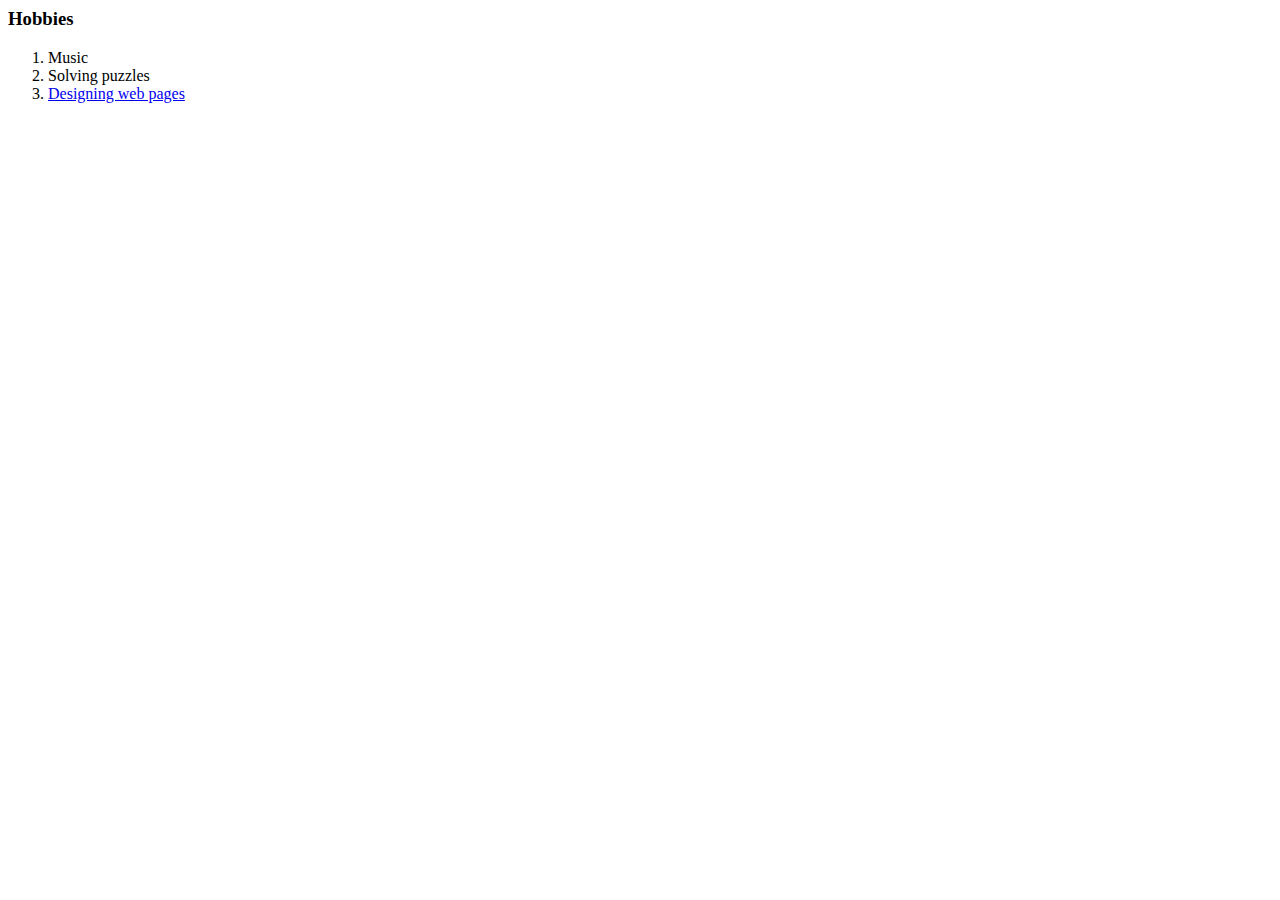
==== hobby.html @ 53726c1b "Commit" ====
<html>
    <head>
        <meta charset="utf-8">
        <title>
            Hobbies
        </title>
        <link rel="stylesheet" href="css/styles.css">
    </head>
    <body>
        <h3>Hobbies</h3>
        <ol>
            <li>Music</li>
            <li>Solving puzzles</li>
            <li><a href="#">Designing web pages</a></li>
        </ol>
    </body>
</html>
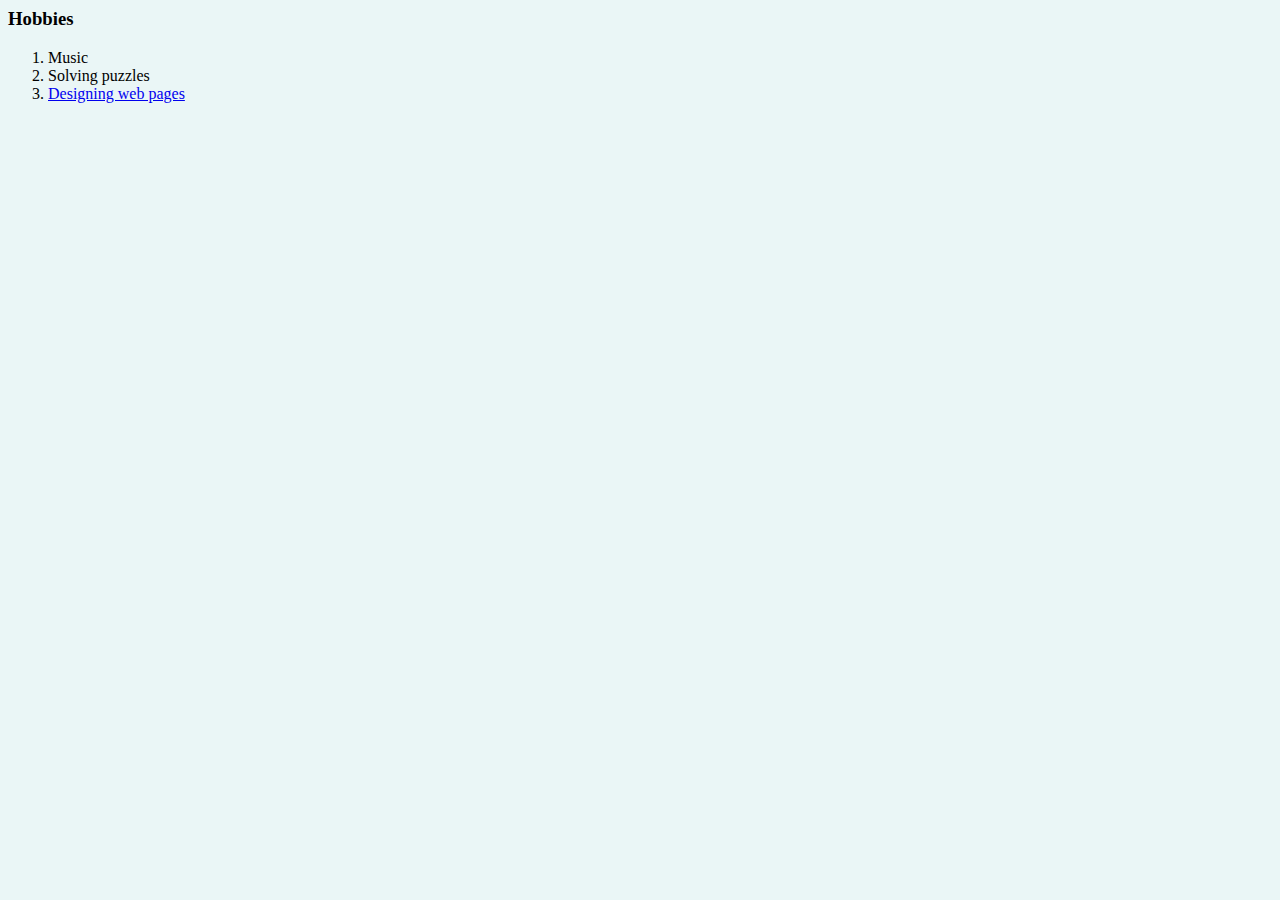
==== commit 219bd4f7: "CV" ====
--- a/hobby.html
+++ b/hobby.html
@@ -5,7 +5,11 @@
         <title>
             Hobbies
         </title>
-        <link rel="stylesheet" href="css/styles.css">
+        <style>
+            body{
+                background-color: #EAF6F6;
+            }
+        </style>
     </head>
     <body>
         <h3>Hobbies</h3>
